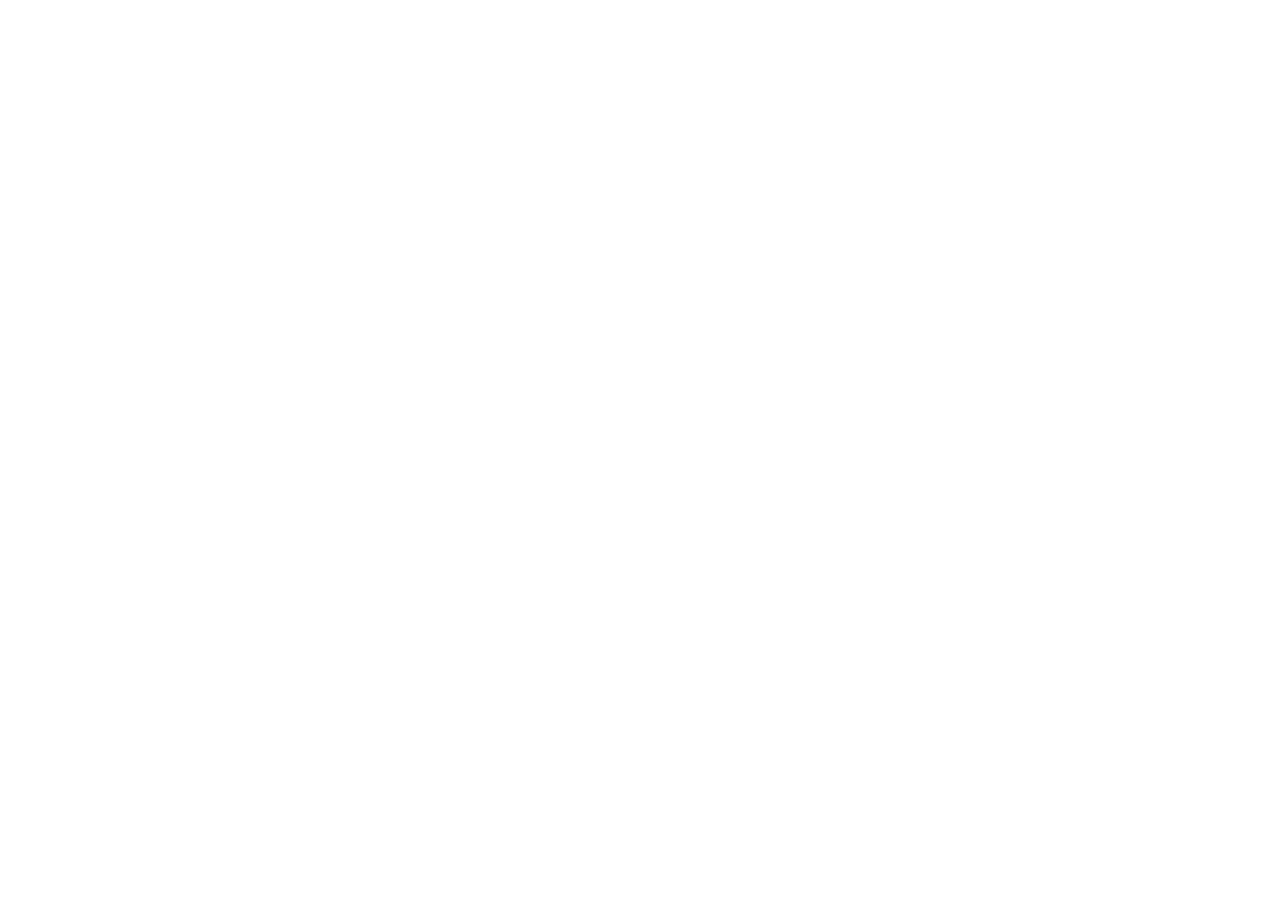
==== pages/pagina1.html @ a25804fc "iniciei a tela de login" ====
<!DOCTYPE html>
<html lang="en">
<head>
    <meta charset="UTF-8">
    <meta http-equiv="X-UA-Compatible" content="IE=edge">
    <meta name="viewport" content="width=device-width, initial-scale=1.0">
    <title>Pagina-1</title>
</head>
<body>
    
</body>
</html>
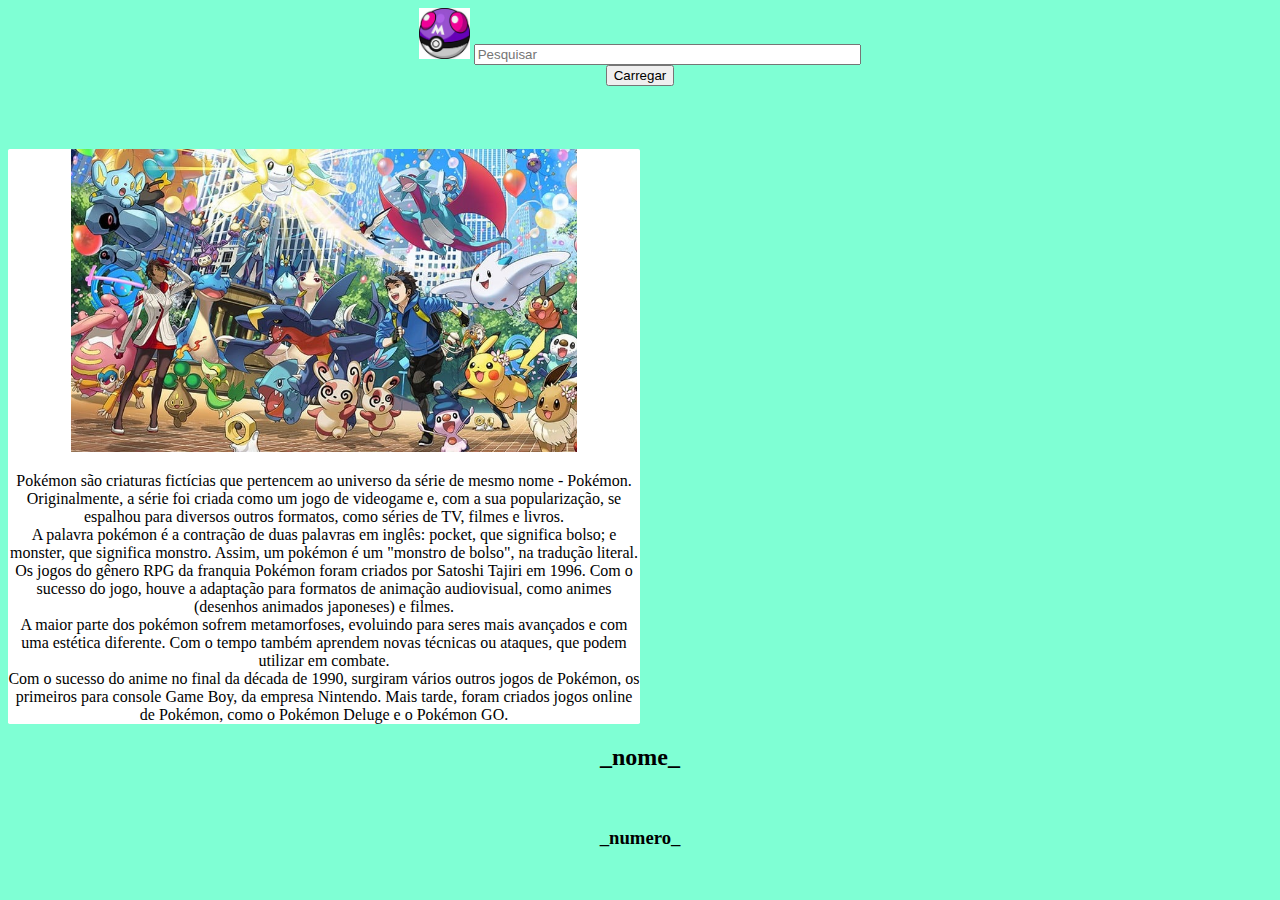
==== commit 0dfa9b25: "tela funcional, mas está crua demais" ====
--- a/pages/pagina1.html
+++ b/pages/pagina1.html
@@ -1,12 +1,42 @@
 <!DOCTYPE html>
-<html lang="en">
+<html lang="pt-br">
 <head>
     <meta charset="UTF-8">
     <meta http-equiv="X-UA-Compatible" content="IE=edge">
     <meta name="viewport" content="width=device-width, initial-scale=1.0">
+    <link rel="stylesheet" href="./../styles/pagina1.css">
     <title>Pagina-1</title>
 </head>
 <body>
+    <header>
+        <img src="./../assets/download.jpg" alt=""> <input type="text" class="busca" placeholder="Pesquisar">
+        <br/>
+        <button id="btn1">Carregar</button>
+    </header>
+
+    <main>
+        <div>
+            <img src="./../assets/586843.jpg" alt="">  <p>Pokémon são criaturas fictícias que pertencem ao universo da série de mesmo nome - Pokémon. Originalmente, a série foi criada como um jogo de videogame e, com a sua popularização, se espalhou para diversos outros formatos, como séries de TV, filmes e livros. <br>
+
+                A palavra pokémon é a contração de duas palavras em inglês: pocket, que significa bolso; e monster, que significa monstro. Assim, um pokémon é um "monstro de bolso", na tradução literal. <br>
+                
+                Os jogos do gênero RPG da franquia Pokémon foram criados por Satoshi Tajiri em 1996. Com o sucesso do jogo, houve a adaptação para formatos de animação audiovisual, como animes (desenhos animados japoneses) e filmes. <br>
+                
+                A maior parte dos pokémon sofrem metamorfoses, evoluindo para seres mais avançados e com uma estética diferente. Com o tempo também aprendem novas técnicas ou ataques, que podem utilizar em combate. <br>
+                
+                Com o sucesso do anime no final da década de 1990, surgiram vários outros jogos de Pokémon, os primeiros para console Game Boy, da empresa Nintendo. Mais tarde, foram criados jogos online de Pokémon, como o Pokémon Deluge e o Pokémon GO.</p>
+        </div>
+        
+    </main>
+
+    <footer>
+        <div id="container">
+            <h2 id="nome">_nome_</h2>
+            <img id="pic">
+            <h3 id="numero">_numero_</h3>
+        </div>
     
+    </footer>
+    <script src="./../js/pagina1.2.js"></script>
 </body>
 </html>--- a/styles/pagina1.css
+++ b/styles/pagina1.css
@@ -0,0 +1,35 @@
+body header img{
+    width: 4%;
+    height: 4%;
+    z-index: 1;
+}
+
+body header .busca{
+    width: 30%;
+    height: 10%;
+}
+
+body{
+    text-align: center;
+    background-color: aquamarine;
+}
+
+
+
+
+
+main div{
+    background-color: white;
+    width: 50%;
+    height: 100%;
+    align-items: normal;
+    margin-top: 5%;
+    border-color: rgb(99, 99, 99);
+    border-radius: 0.2vh;
+    box-shadow: 2vh;
+}
+
+main div img{
+    width: 80%;
+    height: 80%;
+}